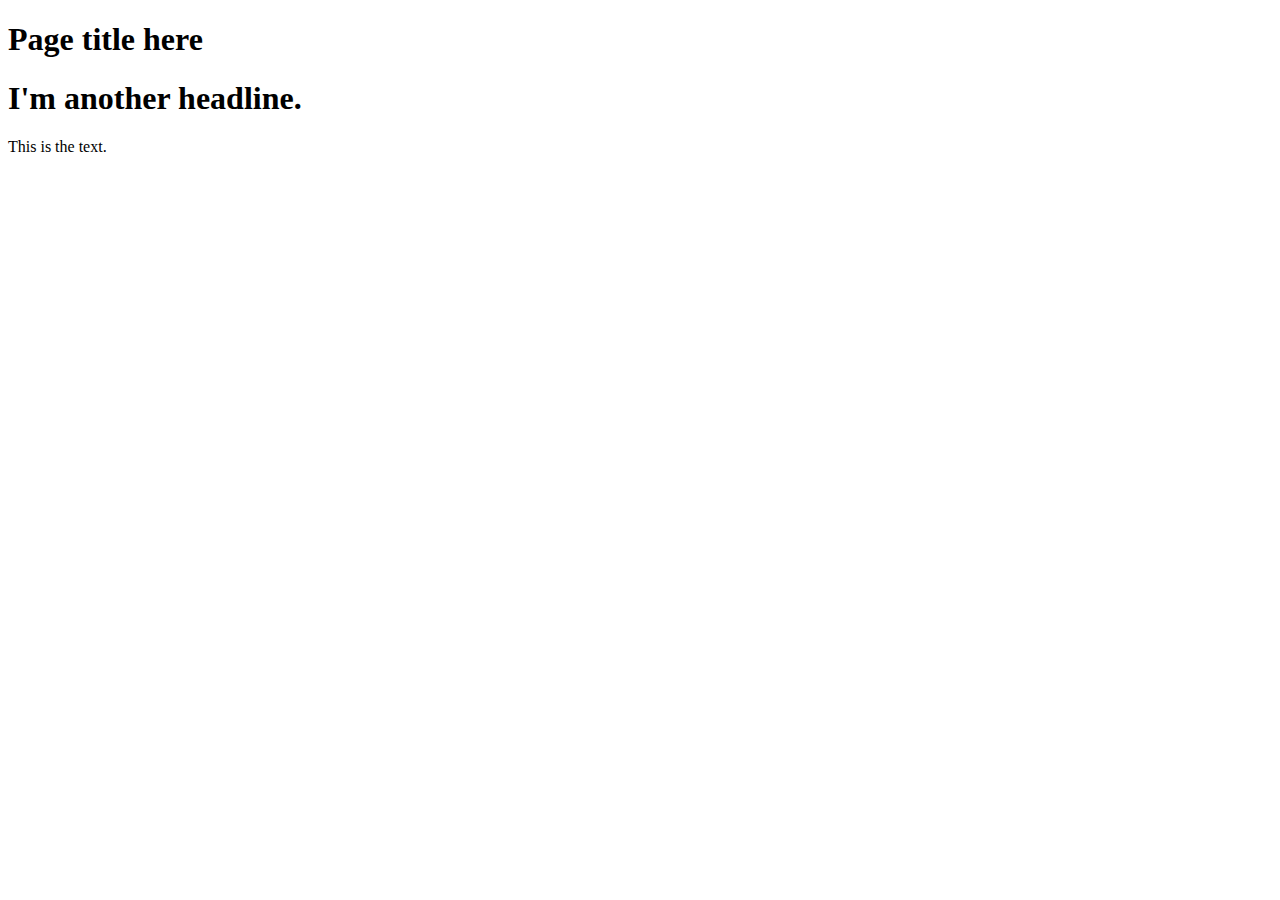
==== index.html @ d7aaee2f "added another headline" ====
<!DOCTYPE html>
<!--[if lt IE 7]>	   <html class="no-js lt-ie9 lt-ie8 lt-ie7"> <![endif]-->
<!--[if IE 7]>		   <html class="no-js lt-ie9 lt-ie8"> <![endif]-->
<!--[if IE 8]>		   <html class="no-js lt-ie9"> <![endif]-->
<!--[if gt IE 8]><!--> <html class="no-js"> <!--<![endif]-->
<head>

	<meta charset="utf-8">
	<meta http-equiv="X-UA-Compatible" content="IE=edge">
	<title></title>
	<meta name="description" content="">
	
	<!-- Enable responsive layouts; tell browsers not to shrink pages to fit small screens -->
	<meta name="viewport" content="width=device-width, initial-scale=1">

	<!-- Load styles -->
	<!-- for production, combine all of these stylesheets -->
	<link rel="stylesheet" href="css/style.css">
	
	<script src="js/vendor/modernizr-2.6.2.min.js"></script>

</head>
<body>


	<!-- page content goes inside the container -->
	<div class="container">

		<h1>Page title here</h1>
		<h1>I'm another headline.</h1>

		<p>This is the text.</p>

	</div><!-- end container -->
	

	<!-- Load scripts -->
	<script src="//ajax.googleapis.com/ajax/libs/jquery/1.10.2/jquery.min.js"></script>
	<script>window.jQuery || document.write('<script src="js/vendor/jquery-1.10.2.min.js"><\/script>')</script>
	<script src="js/plugins.js"></script>
	<script src="js/main.js"></script>

</body>
</html>
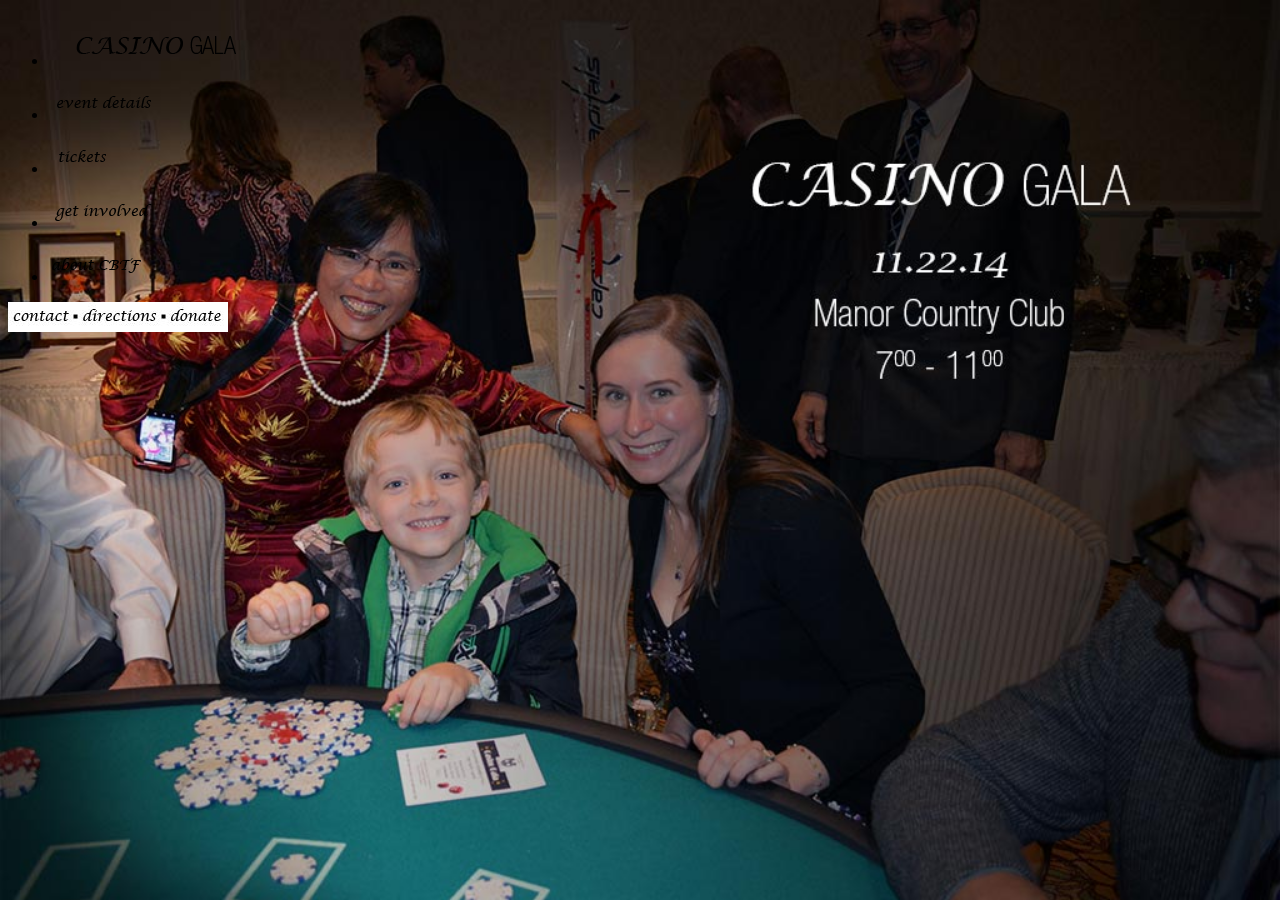
==== commit 1afe8a0f: "Started Building out pages" ====
--- a/index.html
+++ b/index.html
@@ -7,7 +7,16 @@
 
 	<meta charset="utf-8">
 	<meta http-equiv="X-UA-Compatible" content="IE=edge">
-	<title></title>
+	<title>CBTF 2014 Casino Gala</title>
+    <style type="text/css">
+        body {
+	background-image: url("img/home_page_alt.jpg");
+    background-repeat: no-repeat;
+    background-position: center top;
+    background-size: cover;
+	
+}
+    </style>
 	<meta name="description" content="">
 	
 	<!-- Enable responsive layouts; tell browsers not to shrink pages to fit small screens -->
@@ -20,19 +29,25 @@
 	<script src="js/vendor/modernizr-2.6.2.min.js"></script>
 
 </head>
+
 <body>
 
+<header>
+    <nav>
+        <ul>
+        <li><a href="index.html"> <img src="img/btn_home.png" alt="home button" /> </a></li>
+        <li><a href= "event-details.html"> <img src="img/btn_event-details.png" alt="event details" /> </a></li>
+        <li><a href= "tickets.html"> <img src="img/btn_tickets.png" alt="ticktets button" /> </a></li>
+        <li><a href= "get-involved.html"> <img src="img/btn_get-involved.png" alt="get involved button" /> </a></li>
+        <li><a href= "about-CBTF.html"> <img src="img/btn_aboutCBTF.png" alt = "about CBTF" /> </a></li>
+        </ul>
+    </nav>
+</header>
 
-	<!-- page content goes inside the container -->
-	<div class="container">
-
-		<h1>Page title here</h1>
-		<h1>I'm another headline.</h1>
-
-		<p>This is the text.</p>
-
-	</div><!-- end container -->
-	
+    
+<footer>
+    <img src="img/footer.jpg" class="align-center">
+</footer>
 
 	<!-- Load scripts -->
 	<script src="//ajax.googleapis.com/ajax/libs/jquery/1.10.2/jquery.min.js"></script>
@@ -41,4 +56,7 @@
 	<script src="js/main.js"></script>
 
 </body>
+
+
+
 </html>
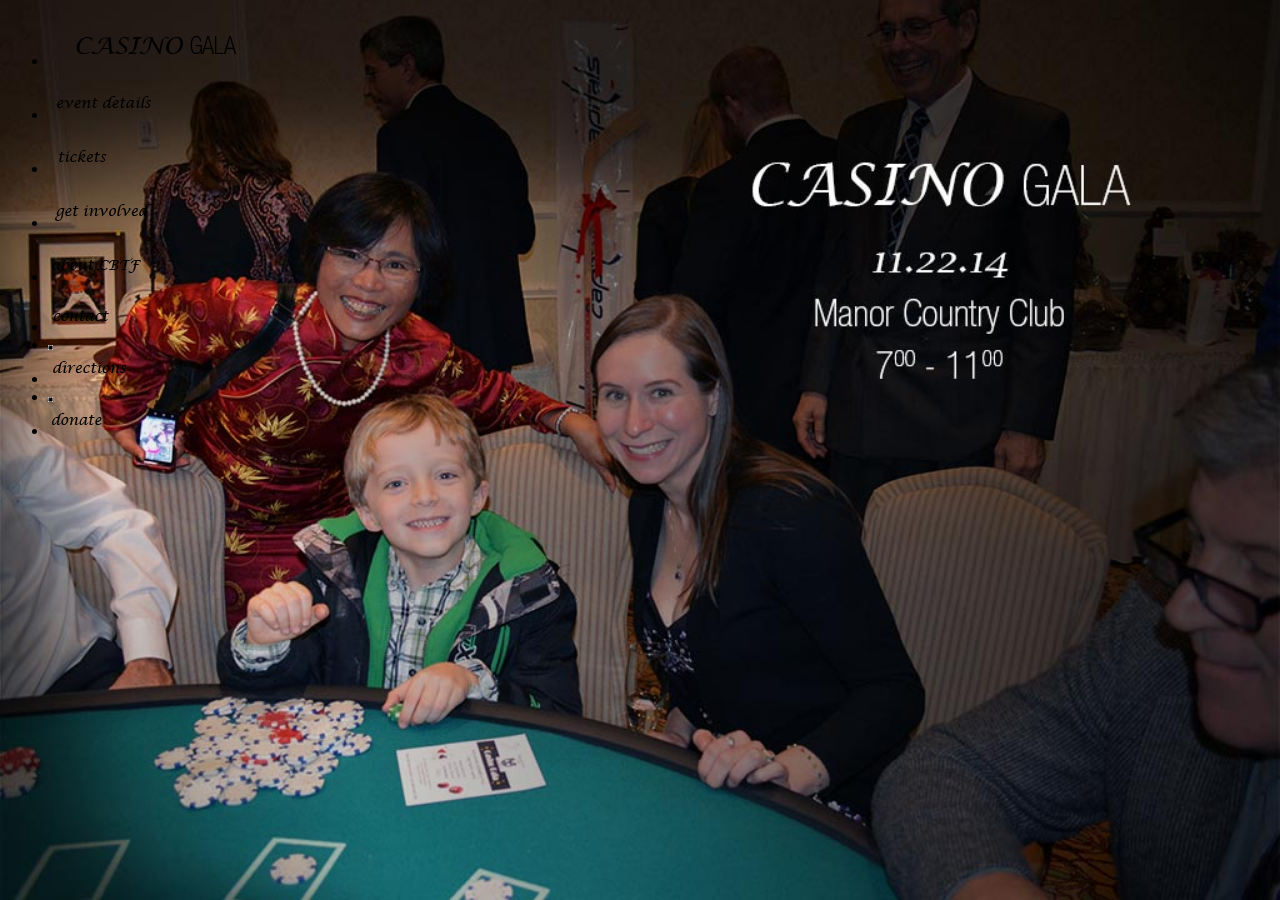
==== commit 40ecd1d4: "added function to footer" ====
--- a/index.html
+++ b/index.html
@@ -46,7 +46,15 @@
 
     
 <footer>
-    <img src="img/footer.jpg" class="align-center">
+    <nav>
+    <ul>
+    <li><a href="http://www.childhoodbraintumor.org/contact-us"><img src="img/contact_09.png"></a></li>
+    <li><img src="img/Rectangle-3.jpg"></li>
+    <li><a href="directions.html"><img src="img/directions_11.png"></a></li>
+    <li><img src="img/Rectangle-3.jpg"></li>
+    <li><a href="http://www.childhoodbraintumor.org/support-cbtf-nav"><img src="img/donate_13.png"></a></li>
+    </ul>
+    </nav>
 </footer>
 
 	<!-- Load scripts -->
